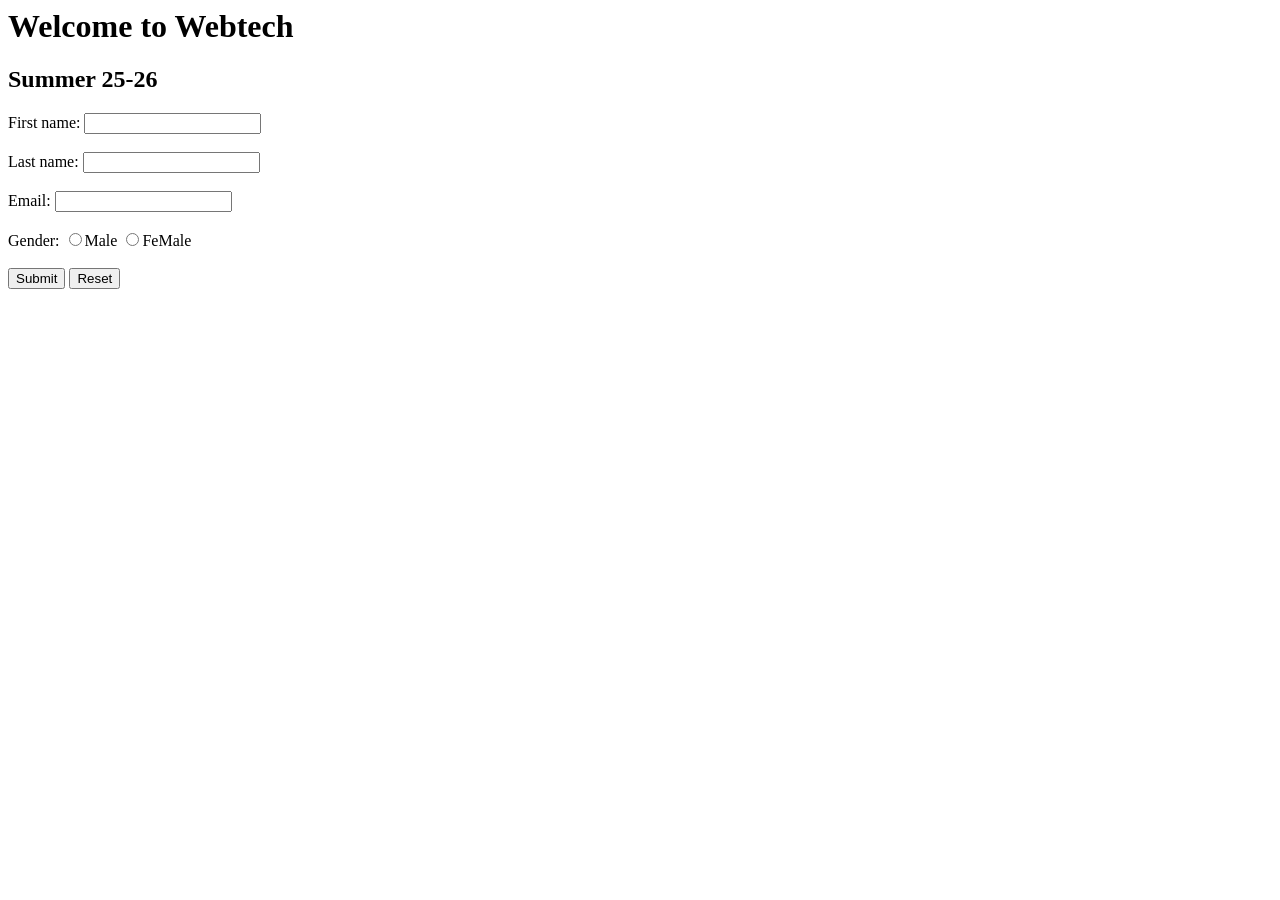
==== lab2/index.html @ 1fadf01a "Created First html Form" ====
<html>
    <head></head>
    <body>

        <form >
            
        <h1>Welcome to Webtech</h1>
        <h2>Summer 25-26</h2>
        
        <label >First name: </label>
        <input type="text">
        <br><br>

        <label >Last name: </label>
        <input type="text">
        <br><br>
        
        <label >Email: </label>
        <input type="email">
        <br><br>

        <label>Gender: </label>
        <input type="radio" name="Gender">Male
        <input type="radio" name="Gender">FeMale

        <br><br>
        <input type="submit">
        <input type="reset">
        
        </form>
    </body>
</html>
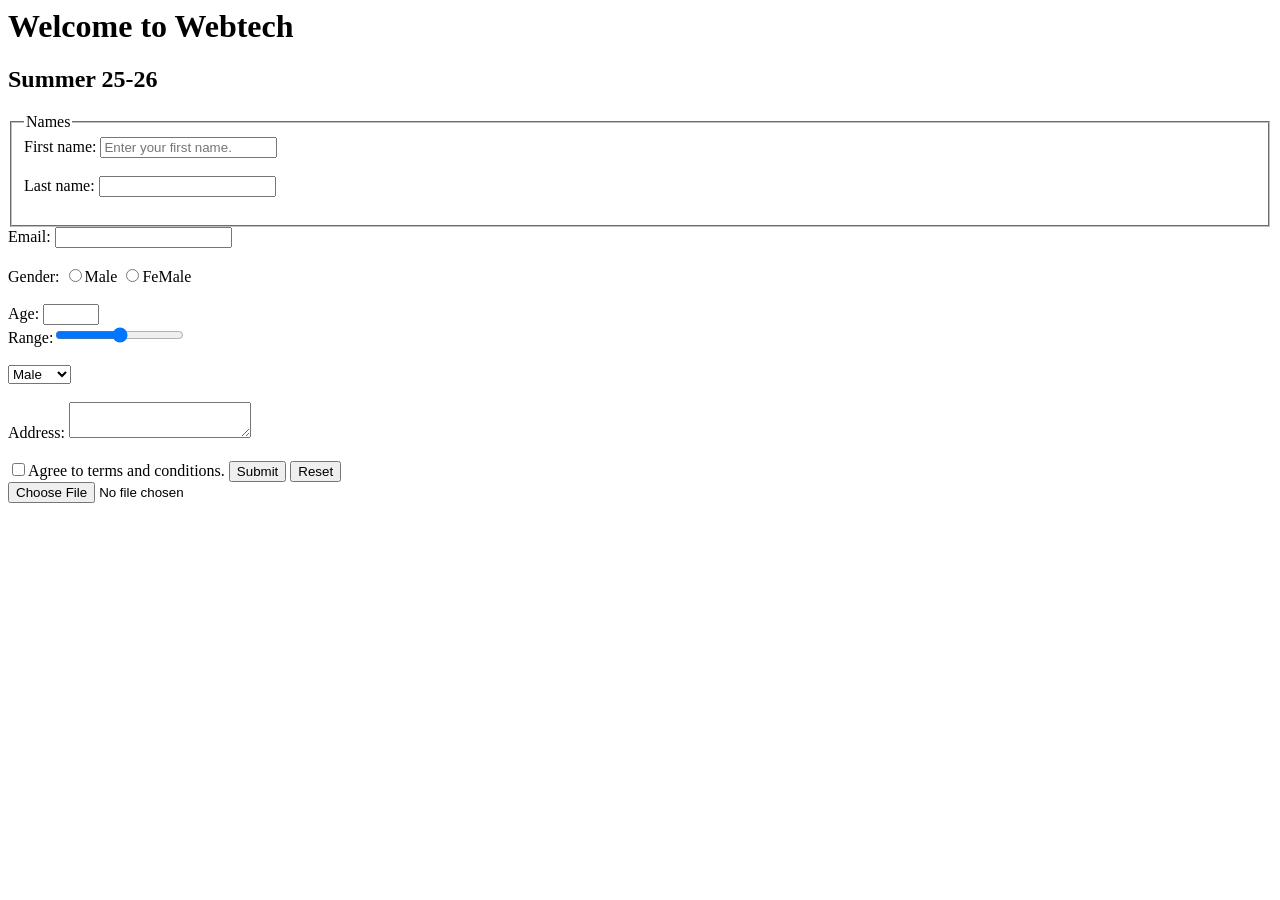
==== commit 07cba0de: "Enhanced the  Form" ====
--- a/lab2/index.html
+++ b/lab2/index.html
@@ -2,18 +2,22 @@
     <head></head>
     <body>
 
-        <form >
-            
+        <form action="/submit_form" autocomplete="on" method="post" enctype="multipart/form-data" >
+
         <h1>Welcome to Webtech</h1>
         <h2>Summer 25-26</h2>
         
+        <fieldset>
+            <legend>Names</legend>
         <label >First name: </label>
-        <input type="text">
+        <input type="text" placeholder="Enter your first name.">
         <br><br>
 
         <label >Last name: </label>
         <input type="text">
         <br><br>
+        
+        </fieldset>
         
         <label >Email: </label>
         <input type="email">
@@ -24,9 +28,37 @@
         <input type="radio" name="Gender">FeMale
 
         <br><br>
+
+        <label for="">Age: </label>
+        <input type="number" name="" id="" min="0" max="120">
+
+        <br>
+
+        Range:<input type="range" min="1" max="100">
+
+
+        <br><br>
+
+        <select name="" id="">
+            <option value="m">Male</option>
+            <option value="m">feMale</option>
+            <option value="m">00000</option>
+        </select>
+
+        <br><br>
+
+        Address: <textarea name="" id="">
+            
+        </textarea>
+
+        <br><br>
+        <input type="checkbox">Agree to terms and conditions.
         <input type="submit">
         <input type="reset">
-        
+        <input type="hidden">
+        <br>
+        <input type="file">
+
         </form>
     </body>
 </html>
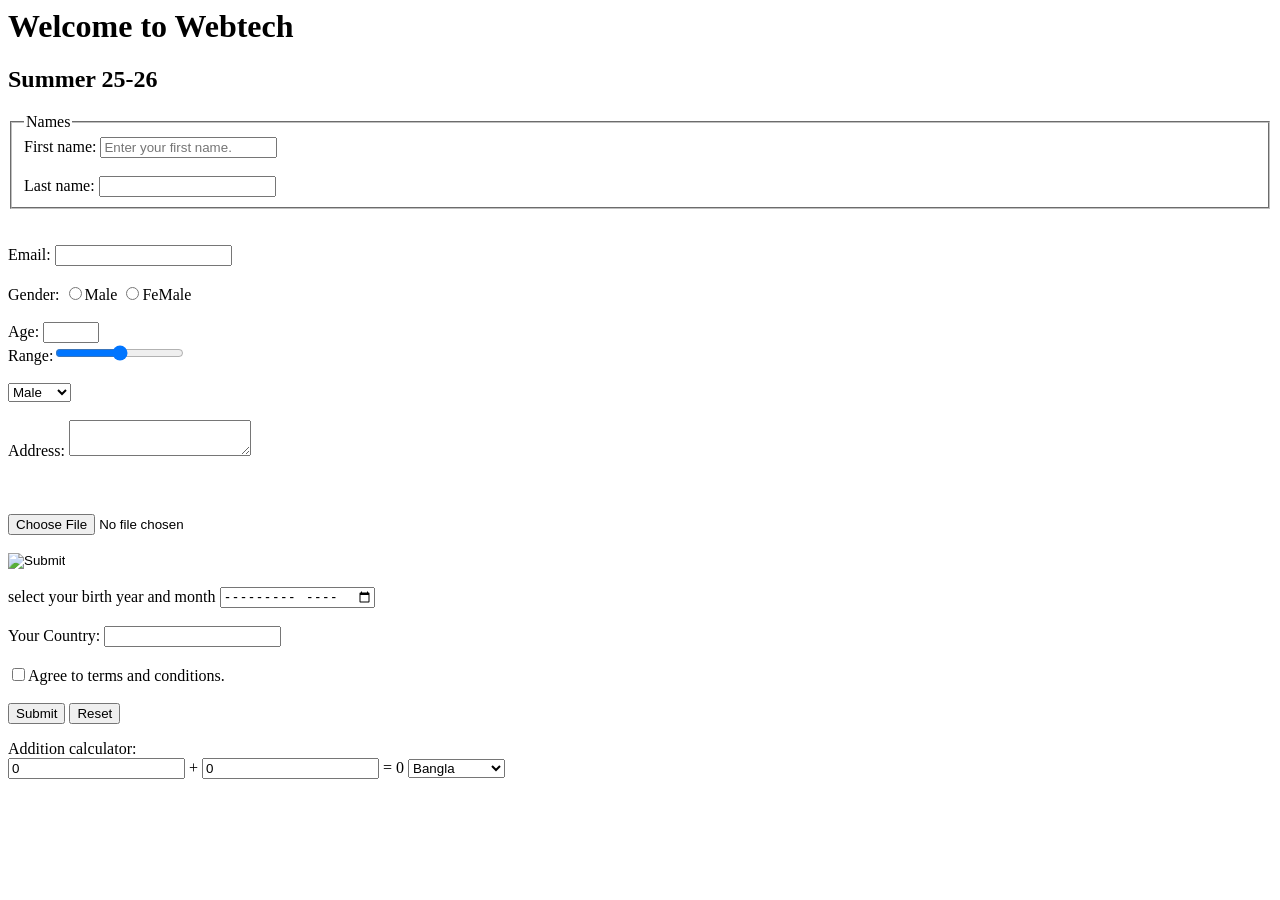
==== commit 2346bf30: "Updated LAB3 and did the exercise" ====
--- a/lab2/index.html
+++ b/lab2/index.html
@@ -2,35 +2,37 @@
     <head></head>
     <body>
 
-        <form action="/submit_form" autocomplete="on" method="post" enctype="multipart/form-data" >
+        <form action="/submit_form" autocomplete="on" enctype="multipart/form-data" method="post" oninput="">
 
         <h1>Welcome to Webtech</h1>
         <h2>Summer 25-26</h2>
         
         <fieldset>
             <legend>Names</legend>
-        <label >First name: </label>
-        <input type="text" placeholder="Enter your first name.">
+        <label for="firstname">First name: </label>
+        <input type="text" id="firstname" name="firstname" placeholder="Enter your first name.">
         <br><br>
 
         <label >Last name: </label>
-        <input type="text">
-        <br><br>
+        <input type="text" name="lastname">
         
         </fieldset>
-        
-        <label >Email: </label>
-        <input type="email">
+
         <br><br>
 
-        <label>Gender: </label>
-        <input type="radio" name="Gender">Male
-        <input type="radio" name="Gender">FeMale
+        <label >Email: </label>
+        <input type="email" name="email">
+        <br><br>
+
+        
+        <label for="gender">Gender: </label>
+        <input type="radio" name="Gender" id="male" value="male" >Male
+        <input type="radio" name="Gender" id="female" value="female">FeMale
 
         <br><br>
 
         <label for="">Age: </label>
-        <input type="number" name="" id="" min="0" max="120">
+        <input type="number" name="age" id="" min="0" max="120">
 
         <br>
 
@@ -52,12 +54,60 @@
         </textarea>
 
         <br><br>
+        
+        <input type="hidden" value="mahir" name="default">
+        <br><br>
+        <input type="file">
+
+        <br><br>
+
+        <input type="image" src="IMG_20260621_202027.jpg">
+        <br><br>
+        <label for="birthyear">select your birth year and month </label>
+        <input type="month" name="birthyear" id="">
+        <br><br>
+
+        <label for="country"> Your Country: </label>
+        <input type="text" name="country" id="country" list="countries">
+        <datalist id="countries">
+            <option value="Bangladesh"></option>
+            <option value="Palestine"></option>
+            <option value="Africa"></option>
+        </datalist>
+
+
+
+        <br><br>
         <input type="checkbox">Agree to terms and conditions.
+        
+        <br><br>
+
         <input type="submit">
         <input type="reset">
-        <input type="hidden">
-        <br>
-        <input type="file">
+
+        </form>
+
+
+        <form oninput="result.value=parseInt(a.value)+parseInt(b.value)">
+
+        Addition calculator: <br>
+
+        <input type="number" id="a" value="0"> + <input type="number" id="b" value="0"> = <output name="result">0</output>
+
+        <select name="courses" id="">
+            
+            <optgroup label="General">
+                <option value="Bangla">Bangla</option>
+                <option value="English">English</option>
+                <option value="ICT">ICT</option>
+
+            </optgroup>
+            <optgroup label="Science">
+                <option value="phy">Physics</option>
+                <option value="English">Chemistry</option>
+            </optgroup>
+
+        </select>
 
         </form>
     </body>
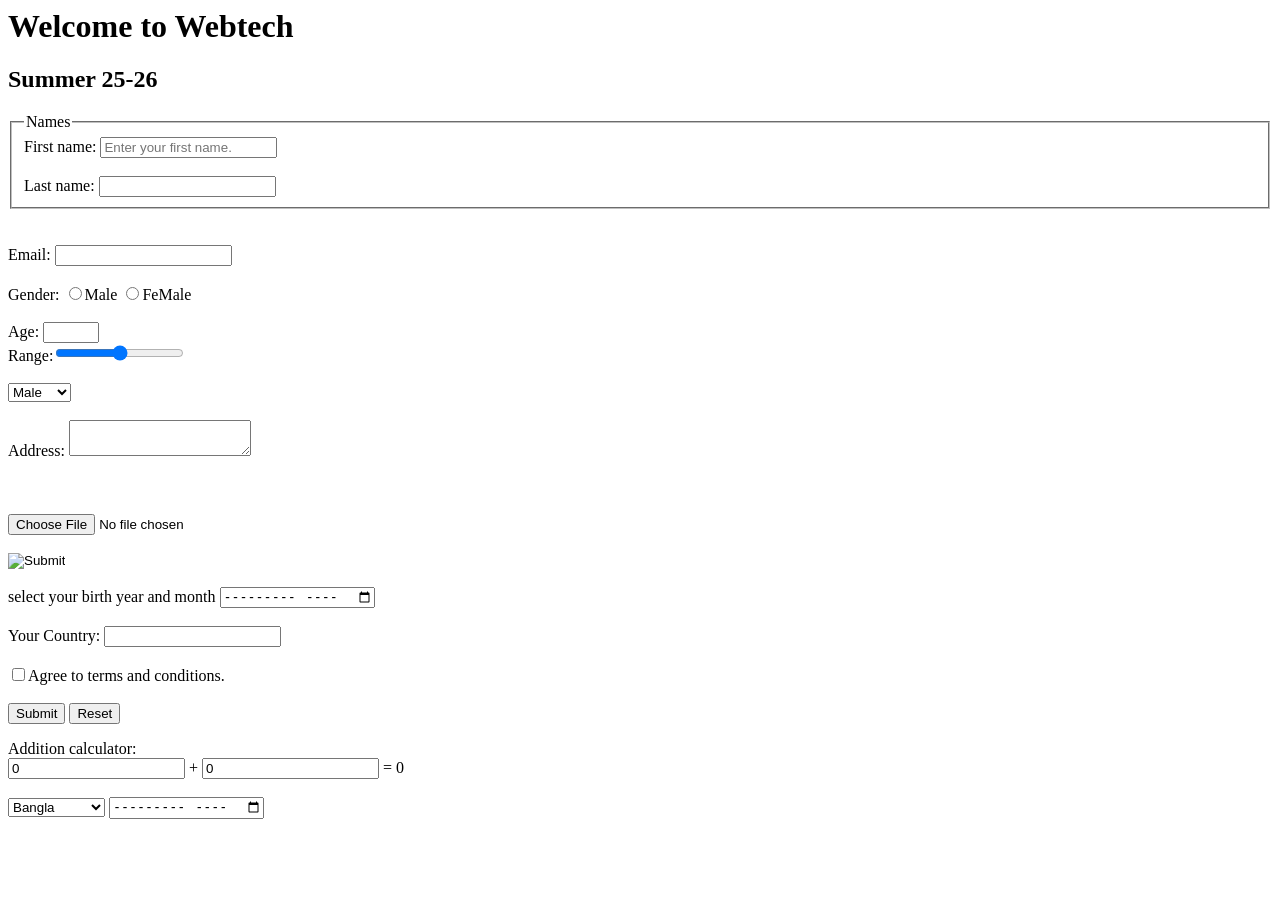
==== commit e8fd9a4c: "Updated lab2,3 and addded lab task" ====
--- a/lab2/index.html
+++ b/lab2/index.html
@@ -1,8 +1,10 @@
 <html>
-    <head></head>
+    <head>
+        <link rel="icon" type="image/x-icon" href="download2.ico">
+    </head>
     <body>
 
-        <form action="/submit_form" autocomplete="on" enctype="multipart/form-data" method="post" oninput="">
+        <form action="/submit_form" autocomplete="on" enctype="multipart/form-data" target="_blank" method="post" oninput="">
 
         <h1>Welcome to Webtech</h1>
         <h2>Summer 25-26</h2>
@@ -13,8 +15,8 @@
         <input type="text" id="firstname" name="firstname" placeholder="Enter your first name.">
         <br><br>
 
-        <label >Last name: </label>
-        <input type="text" name="lastname">
+        <label for="lastname">Last name: </label>
+        <input type="text" name="lastname" id="lastname">
         
         </fieldset>
 
@@ -68,7 +70,7 @@
         <br><br>
 
         <label for="country"> Your Country: </label>
-        <input type="text" name="country" id="country" list="countries">
+        <input type="text" name="country" id="country"  list="countries">
         <datalist id="countries">
             <option value="Bangladesh"></option>
             <option value="Palestine"></option>
@@ -93,8 +95,10 @@
         Addition calculator: <br>
 
         <input type="number" id="a" value="0"> + <input type="number" id="b" value="0"> = <output name="result">0</output>
+        
+        <br><br>
 
-        <select name="courses" id="">
+        <select>
             
             <optgroup label="General">
                 <option value="Bangla">Bangla</option>
@@ -109,6 +113,7 @@
 
         </select>
 
+        <input type="month">
         </form>
     </body>
 </html>
